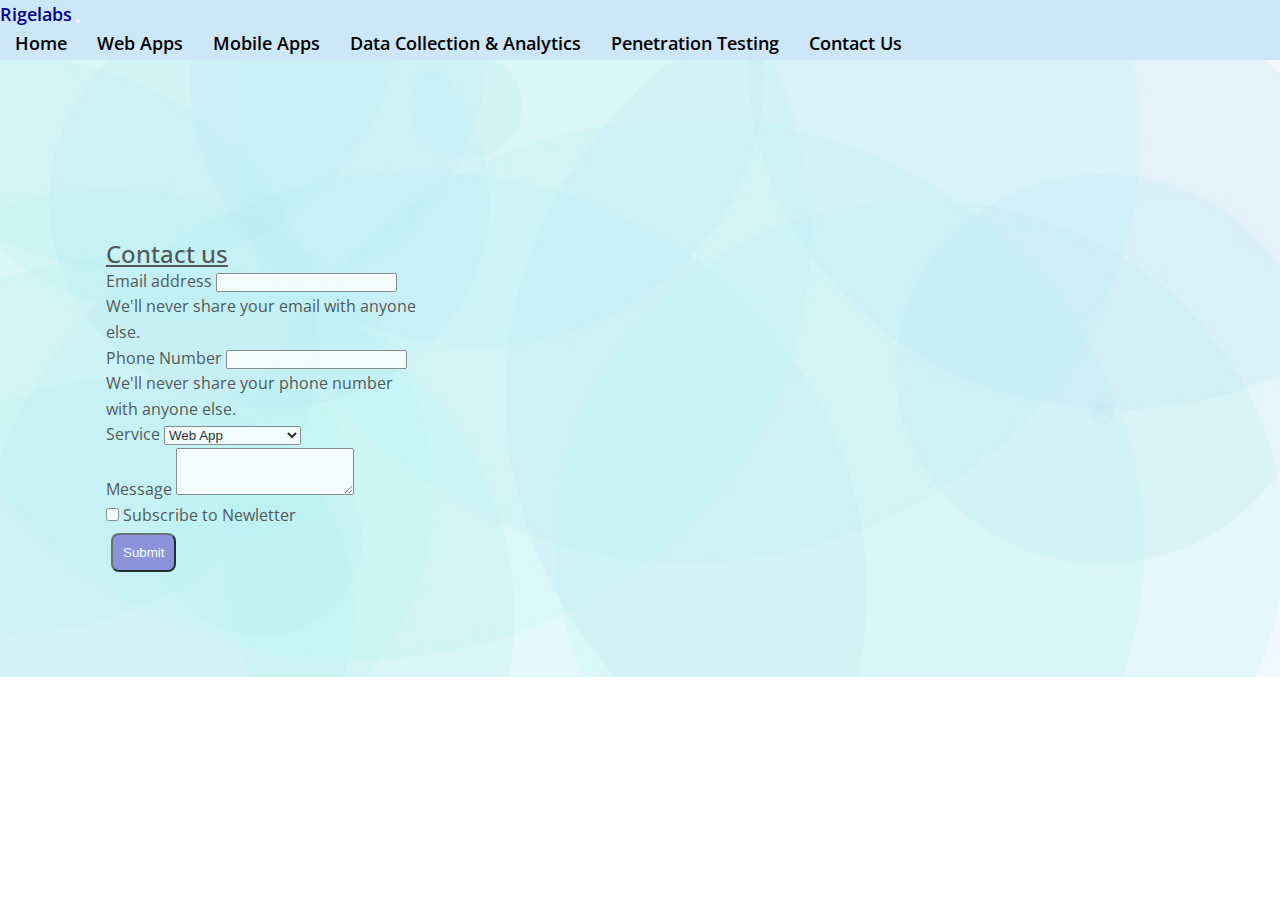
==== contactus.html @ bb37f685 "push all" ====
<!DOCTYPE html>
<html lang="en">
<head>
    <meta charset="UTF-8">
    <meta http-equiv="X-UA-Compatible" content="IE=edge">
    <meta name="viewport" content="width=device-width, initial-scale=1.0">
    <link href="https://cdnjs.cloudflare.com/ajax/libs/ionicons/5.5.3/esm/ionicons.min.js" />

    <link rel="stylesheet" href="https://cdnjs.cloudflare.com/ajax/libs/font-awesome/5.15.3/css/all.min.css" 
            integrity="sha512-iBBXm8fW90+nuLcSKlbmrPcLa0OT92xO1BIsZ+ywDWZCvqsWgccV3gFoRBv0z+8dLJgyAHIhR35VZc2oM/gI1w==" crossorigin="anonymous" referrerpolicy="no-referrer" />
     <link href="https://cdn.jsdelivr.net/npm/bootstrap@5.0.2/dist/css/bootstrap.min.css" rel="stylesheet" integrity="sha384-EVSTQN3/azprG1Anm3QDgpJLIm9Nao0Yz1ztcQTwFspd3yD65VohhpuuCOmLASjC" crossorigin="anonymous">
     <link
     rel="stylesheet"
     href="https://cdnjs.cloudflare.com/ajax/libs/animate.css/4.1.1/animate.min.css"
   />
    <link rel="stylesheet" href="index.css">
    <title>RIGELABS | For now For Always</title>
</head>
<body>
    <!-- Navbar -->
    <nav class="navbar navbar-expand-lg navbar-light" style='z-index: 100;background-color: #cde6f8;'>
        <div class="container-fluid">
          <a class="navbar-brand" href="/" style="color: darkblue;">Rigelabs</a>
          <button class="navbar-toggler" type="button" data-bs-toggle="collapse" data-bs-target="#navbarTogglerDemo02" aria-controls="navbarTogglerDemo02" aria-expanded="false" aria-label="Toggle navigation">
            <span class="navbar-toggler-icon" style="font-size: small;"></span>
          </button>
          <div class="collapse navbar-collapse" id="navbarTogglerDemo02">
            <ul class="navbar-nav me-auto mb-2 mb-lg-0 " >
              <li class="nav-item">
                <a class="nav-link active" aria-current="page" href="/index.html">Home</a>
              </li>
              <li class="nav-item">
                <a class="nav-link" href="/web.html">Web Apps</a>
              </li>
              <li class="nav-item">
                <a class="nav-link" href="/mobile.html">Mobile Apps</a>
              </li>
              <li class="nav-item">
                <a class="nav-link" href="/data.html">Data Collection & Analytics</a>
              </li>
              <li class="nav-item">
                <a class="nav-link" href="/pentest.html">Penetration Testing</a>
              </li>
              <li class="nav-item">
                <a class="nav-link" href="/contactus.html">Contact Us</a>
              </li>
            </ul>
            
          </div>
        </div>
      </nav>
    
      <div>
           <ion-icon name="mail-outline"></ion-icon>
       
      </div>
   
    <section class="intro">
        
        <section class="showcase">
            <div class="container">
                <div style="width: fit-content;" >
                   <h2 style="text-decoration: underline;">Contact us</h2>
                    <form style="width: 20rem;">
                        
                        <div class="mb-3">
                          <label for="exampleInputEmail1" class="form-label">Email address</label>
                          <input type="email" class="form-control" id="exampleInputEmail1" aria-describedby="emailHelp">
                          <div id="emailHelp" class="form-text">We'll never share your email with anyone else.</div>
                        </div>
                        <div class="mb-3">
                            <label for="exampleInputEmail1" class="form-label">Phone Number</label>
                            <input type="text" class="form-control" id="exampleInputEmail1" aria-describedby="emailHelp">
                            <div id="emailHelp" class="form-text">We'll never share your phone number with anyone else.</div>
                          </div>
                          <div class="form-group">
                            <label for="exampleFormControlSelect1">Service</label>
                            <select class="form-control" id="exampleFormControlSelect1">
                              <option>Web App</option>
                              <option>Mobile App</option>
                              <option>Penetration Testing</option>
                              <option>Data Analytics</option>
                              
                            </select>
                          </div>
                        <div class="mb-3">
                            <label for="exampleFormControlTextarea1">Message</label>
                            <textarea class="form-control" id="exampleFormControlTextarea1" rows="3"></textarea>
                        </div>
                        <div class="mb-3 form-check">
                          <input type="checkbox" class="form-check-input " id="exampleCheck1">
                          <label class="form-check-label" for="exampleCheck1">Subscribe to Newletter</label>
                        </div>
                        <button type="submit"  class="btn btn-primary btn-block ">Submit</button>
                      </form>
                </div>
                  
            </div>
        </section>
        <div class="intro-map animate__animated animate__fadeInRight">
            <div class="mapouter"><div class="gmap_canvas"><iframe class="gmap_iframe" width="100%" frameborder="0" scrolling="no" marginheight="0" marginwidth="0" src="https://maps.google.com/maps?width=900&amp;height=400&amp;hl=en&amp;q=mirage towers westlands&amp;t=&amp;z=15&amp;ie=UTF8&amp;iwloc=B&amp;output=embed"></iframe><a href="https://www.fnfgo.com/">FNF Mods</a></div><style>.mapouter{position:relative;text-align:right;width:100%;height:400px;}.gmap_canvas {overflow:hidden;background:none!important;width:100%;height:400px;}.gmap_iframe {height:400px!important;}</style></div>
        </div>
       
    </section>
    
  
    <script src="https://cdn.jsdelivr.net/npm/bootstrap@5.0.2/dist/js/bootstrap.bundle.min.js" integrity="sha384-MrcW6ZMFYlzcLA8Nl+NtUVF0sA7MsXsP1UyJoMp4YLEuNSfAP+JcXn/tWtIaxVXM" crossorigin="anonymous"></script>

</body>
</html>
---- index.css ----
@import url('https://fonts.googleapis.com/css2?family=Open+Sans+Condensed:wght@300&display=swap');

* {
    box-sizing: border-box;
    padding: 0;
    margin:0
}
:root {
    --primary-color: #6666ff;
}
body {
    font-family: 'Open Sans Condensed', sans-serif;
    color:#333;
    line-height: 1.6;
    background-image: url('/images/coolbg.jpeg');
    background-repeat: no-repeat;
    background-size:100% 100%;

  display: flexbox;
  justify-content: center;
}
ul{
    list-style-type: none;
}
a {
    text-decoration: none;
    color:rgb(248, 244, 244);
    font-size: 18px;
    font-weight: 600;
}
h1, h2 {
    font-weight: 500;
    line-height: 1.2;
    margin: 1-px 0;
}
p {
    margin: 10px 0;
}
img {
    width: 100%;
}
.logo-text{
    color: white;
}
.logo-img {
    width: 80px;
    height: 80px;
}
.navbar {
    position: sticky;
    top:0;
    color: white;
    height: 60px;
  
}
.navbar .flex {
    display: flex;
    justify-content: space-between;
}
.container {
  
    margin: 0 auto;
    overflow: auto;
    padding: 0 40px;

}

.flex {
    display: flex;
    justify-content: center;
    align-items: center;
    height: 100%;
}
.navbar ul {
    display: flex;
}
.nav-link {
    color:black;
    padding: 10px;
    margin: 0 5px;
}
.navbar a:hover {
    border-bottom: 2px #66ff33 solid ;
    
}

.showcase {
    overflow: hidden;
    margin: 100px 50px;
    color: whitesmoke;
    position: relative;
    height: 100%;
    color:#333
   
}
.showcase :hover {
    
    animation: shake 0.82s cubic-bezier(.36,.07,.19,.97) both;
  transform: translate3d(0, 0, 0);
  perspective: 1000px;
}
.intro-map{
    width: 50%;
    
}
@keyframes shake {
  10%, 90% {
    transform: translate3d(-1px, 0, 0);
  }
  20%, 80% {
    transform: translate3d(2px, 0, 0);
  }
  
  30%, 50%, 70% {
    transform: translate3d(-2px, 0, 0);
  }
  40%, 60% {
    transform: translate3d(2px, 0, 0);
}
}

.showcase .container {
    
    border-bottom-left-radius: 50px;
    border-top-right-radius: 50px;
  
    opacity: 0.8;
    
}

   
.showcase h1 {
    font-size: 40px;
}
.showcase p {
    margin: 20px 0;
}
.showcase-text {
  color: black;
  overflow: hidden;
  
}
.showcase-form {
    display: flex;  
    flex-direction: column;  
     margin: auto;
     align-items: center;
     border-width: 5px;
     border-color: aqua;
    background-color: aliceblue;
     box-shadow: #333;
     
   
}
.showcase-form h2 {
    font-size: 24px;
    
    color:rgb(167, 100, 18)

}
.btn  {
    background-color: #7d7dd3;
    color: #fff;
    padding: 10px;
    margin: 5px;
    display: inline-block;
    border-radius: 8px;
    
}
.intro {
    display: flex;
    flex-direction: row;
    justify-content: space-between;
    margin-top: 5rem;
    margin-left: 1rem;
    margin-right: 1rem;
    overflow: hidden;
    
}
@media only screen and (max-width:600px){
    .navbar a:hover {
        border-bottom:none ;
        
    }
}
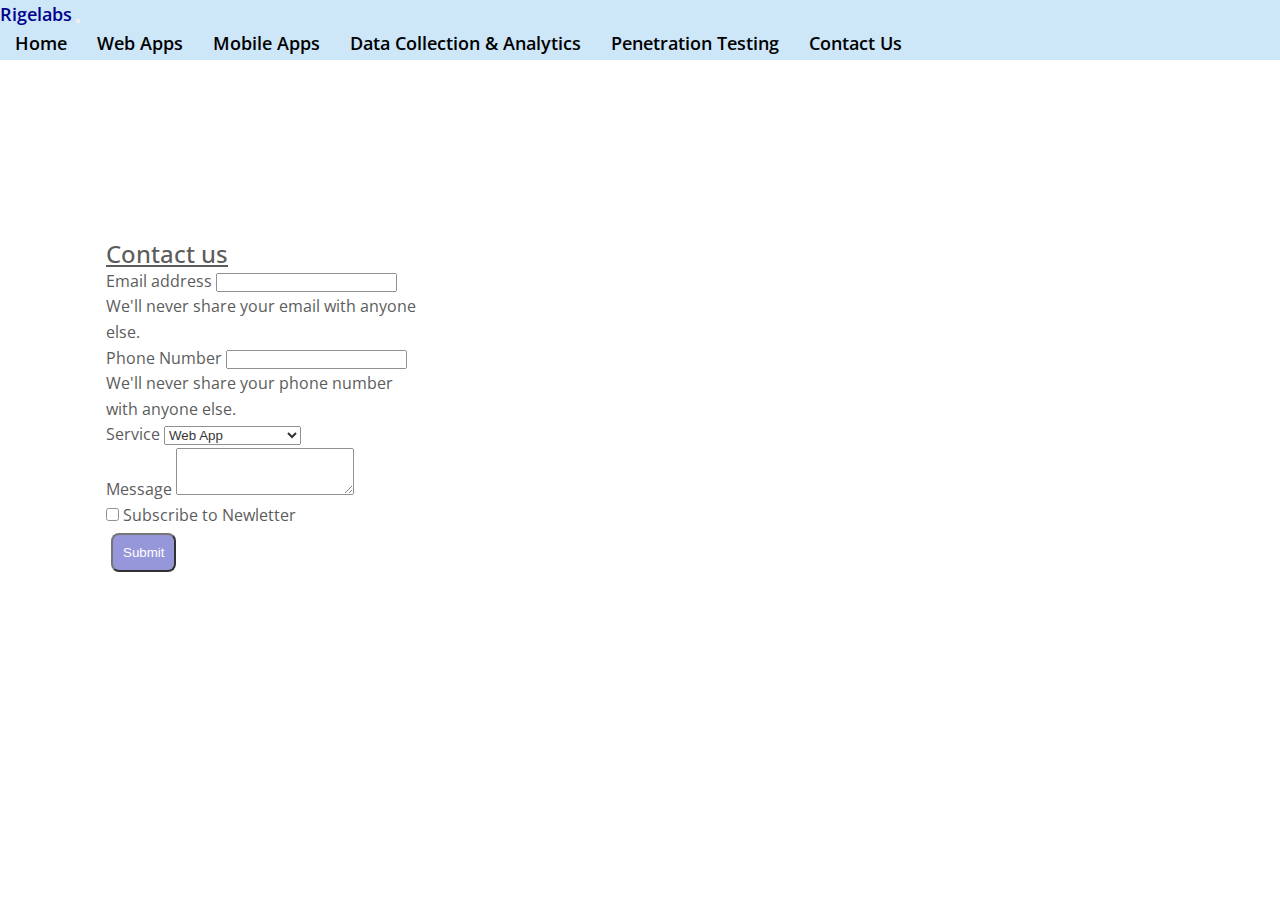
==== commit 5046ff88: "included a favicon" ====
--- a/contactus.html
+++ b/contactus.html
@@ -13,6 +13,10 @@
      rel="stylesheet"
      href="https://cdnjs.cloudflare.com/ajax/libs/animate.css/4.1.1/animate.min.css"
    />
+   <link rel="icon" 
+      type="image/png" 
+      sizes="20x20"
+      href="https://res.cloudinary.com/dfnuodjiw/image/upload/v1630346973/logos/rigel2_with_text_zpdpjd.png">
     <link rel="stylesheet" href="index.css">
     <title>RIGELABS | For now For Always</title>
 </head>
--- a/index.css
+++ b/index.css
@@ -12,7 +12,7 @@
     font-family: 'Open Sans Condensed', sans-serif;
     color:#333;
     line-height: 1.6;
-    background-image: url('/images/coolbg.jpeg');
+    background-image: url('https://res.cloudinary.com/dfnuodjiw/image/upload/v1630346142/website/coolbg_ktnjkd.jpg');
     background-repeat: no-repeat;
     background-size:100% 100%;
 
